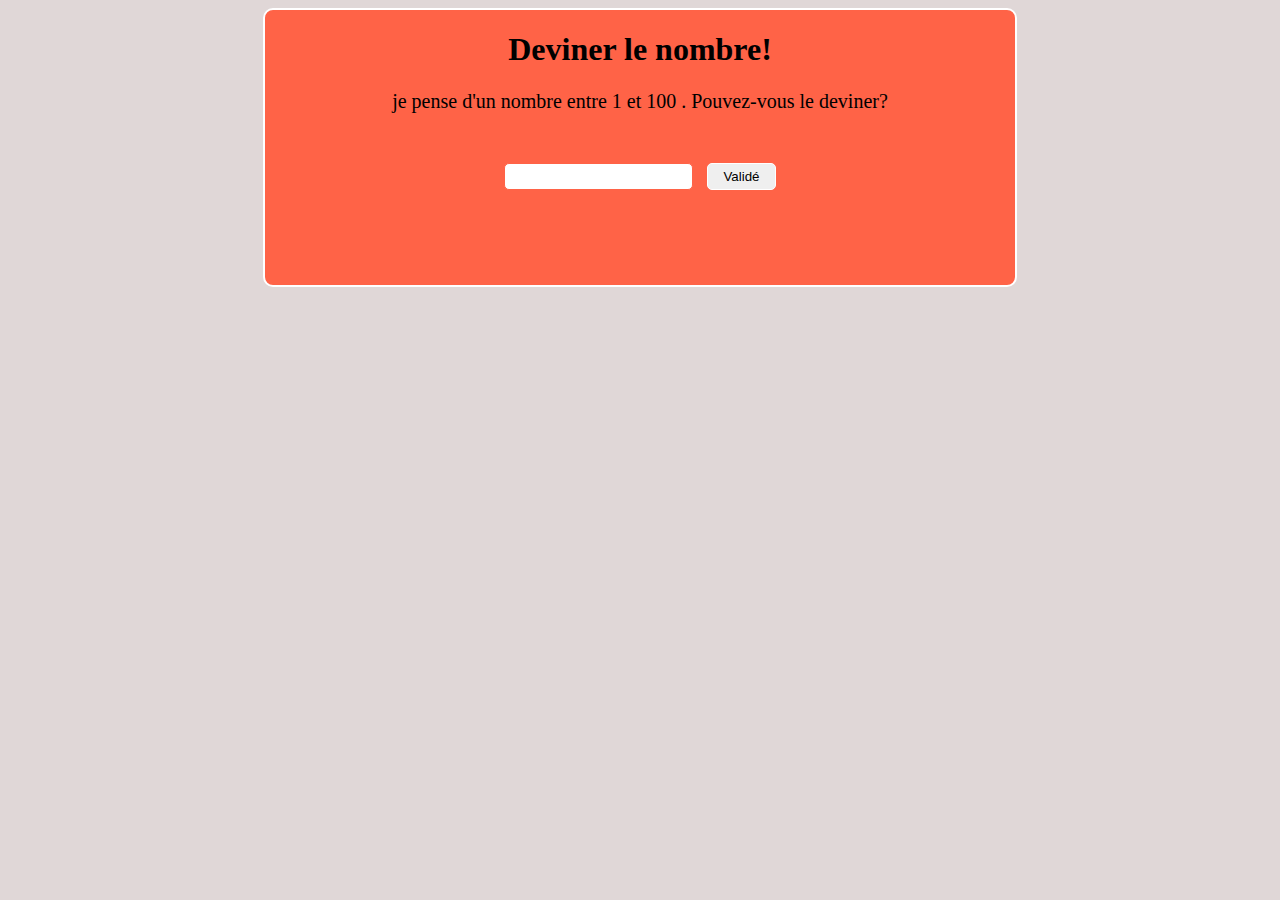
==== projet6-jeux-avec-Js/realisation/index.html @ 3f1989c4 "added" ====
<!DOCTYPE>
  <html>
    <head>
      <meta charset="UTF-8" />
      <title> Deviner un nombre </title>
      <link rel="stylesheet" href="style.css">
    </head>
    <body>
      <div id="father">

        <div id="container">
  
          <h1>Deviner le nombre!</h1>
          <p id="text">je pense d'un nombre entre 1 et 100 . Pouvez-vous le deviner?</p>
          <p id="output"></p>
          <input type="number" id="guess">
          <button onclick=submit() id="submitGuess">Validé</button>
    
        </div>
      </div>
    </body>
    <script type="text/javascript" src="prototype2.js"></script>
  </html>
---- projet6-jeux-avec-Js/realisation/style.css ----
body {
    background-color: #e0d7d7; 
}

#father {
    display: flex;
    justify-content: center;
}

#container {
    background-color: tomato;
    border:2px solid white;
    border-radius: 10px;
    height: 275px;
    width: 750px;
    text-align: center;
}

#text , #output{
    font-size: 20px;
}

input {
    margin-top: 10px;
    padding: 5px;
    border:1px solid tomato;
    border-radius:5px;
    margin-right: 10px;

}

#output {  
    color: white;
    margin-top: 40px;
}

button {
    padding: 5px 15px;
    border:1px solid white;
    border-radius:5px;

}

button:hover {
    color: white;
    background-color: black;
    border:1px solid black;
}
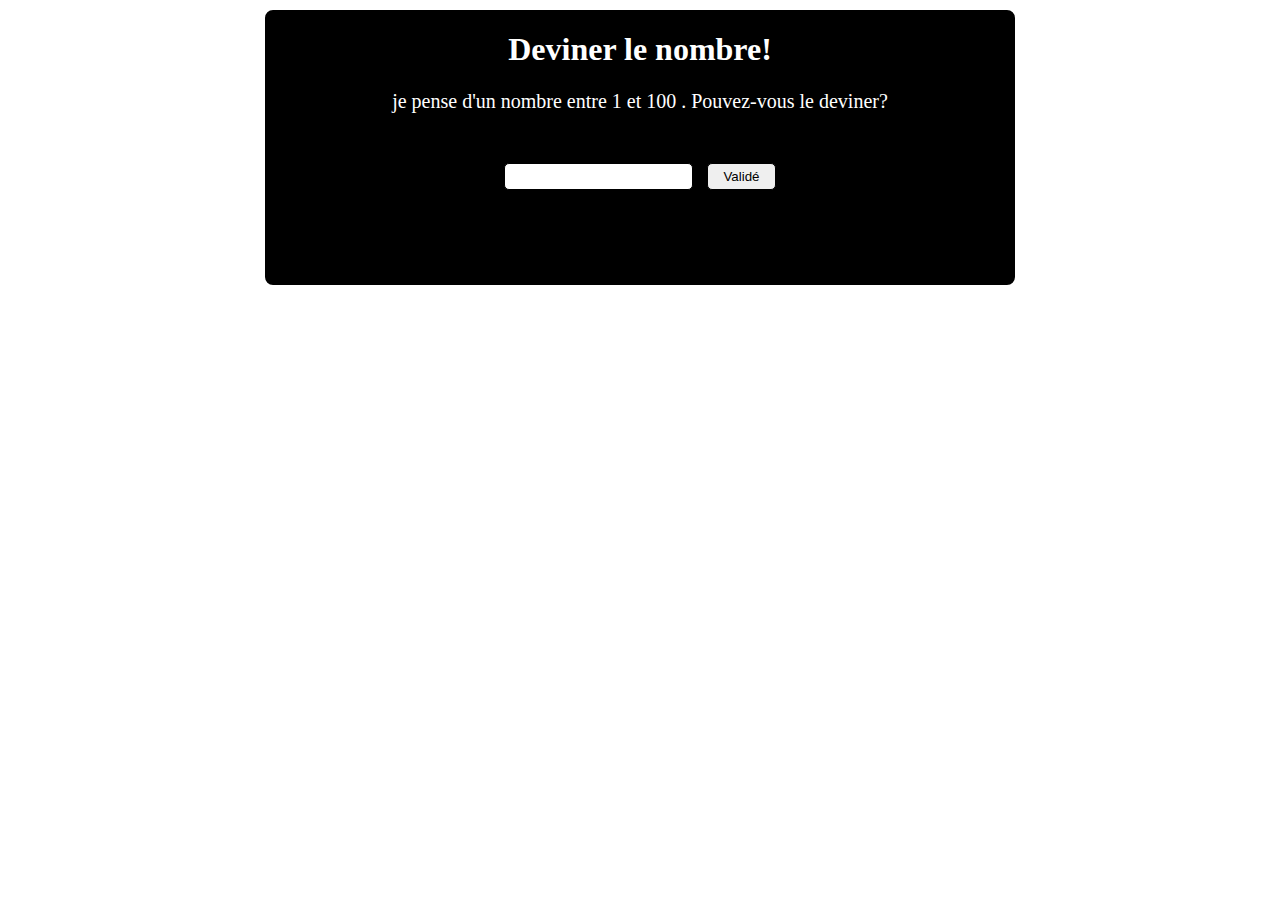
==== commit a2229f99: "added" ====
--- a/projet6-jeux-avec-Js/realisation/index.html
+++ b/projet6-jeux-avec-Js/realisation/index.html
@@ -19,5 +19,5 @@
         </div>
       </div>
     </body>
-    <script type="text/javascript" src="prototype2.js"></script>
+    <script type="text/javascript" src="jeux.js"></script>
   </html>--- a/projet6-jeux-avec-Js/realisation/style.css
+++ b/projet6-jeux-avec-Js/realisation/style.css
@@ -1,6 +1,3 @@
-body {
-    background-color: #e0d7d7; 
-}
 
 #father {
     display: flex;
@@ -8,7 +5,8 @@
 }
 
 #container {
-    background-color: tomato;
+    background-color: black;
+    color: white;
     border:2px solid white;
     border-radius: 10px;
     height: 275px;
@@ -23,26 +21,26 @@
 input {
     margin-top: 10px;
     padding: 5px;
-    border:1px solid tomato;
+    border:1px solid;
     border-radius:5px;
     margin-right: 10px;
 
 }
 
 #output {  
-    color: white;
+    color: tomato;
     margin-top: 40px;
 }
 
 button {
     padding: 5px 15px;
-    border:1px solid white;
+    border:1px solid;
     border-radius:5px;
 
 }
 
 button:hover {
     color: white;
-    background-color: black;
+    background-color: tomato;
     border:1px solid black;
 }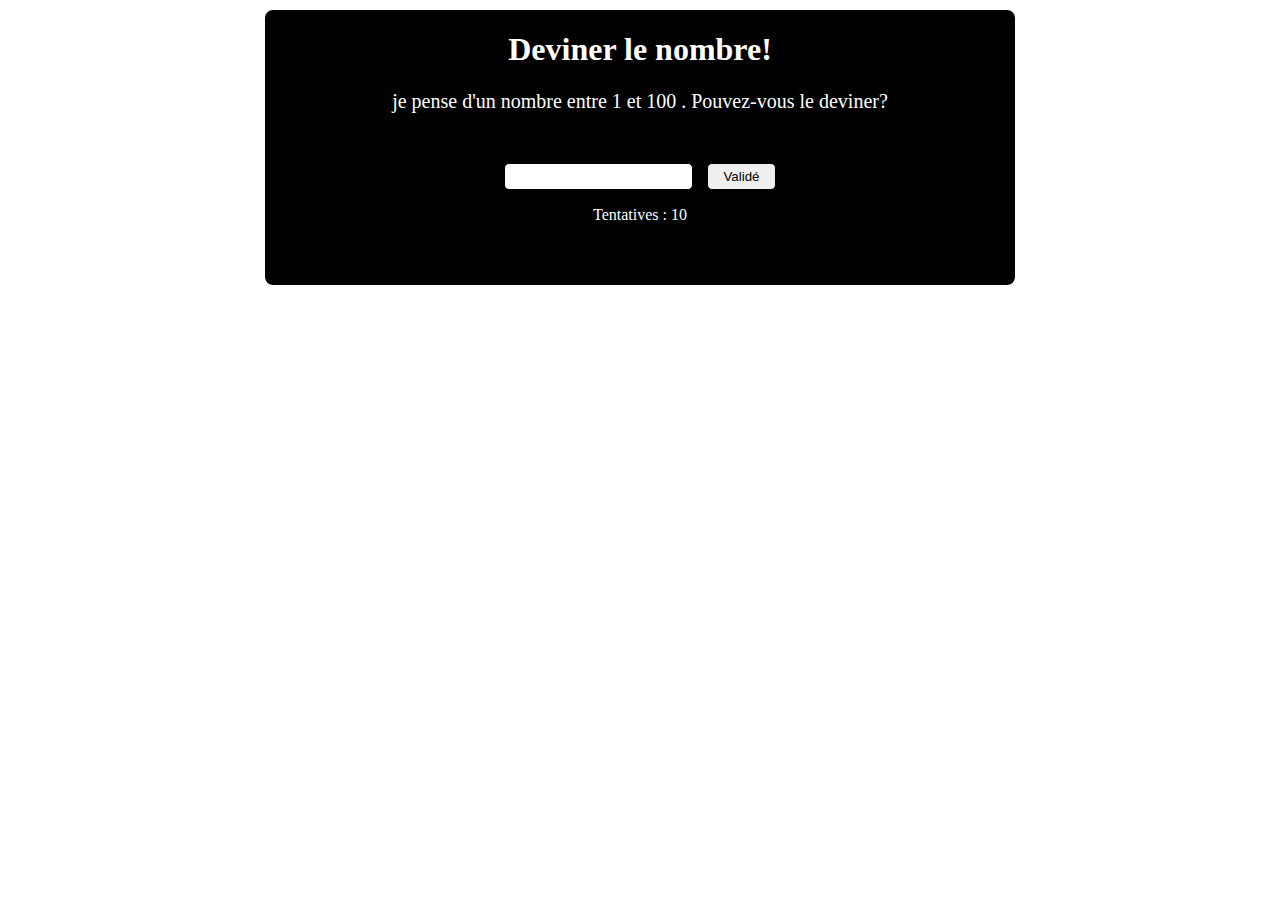
==== commit d0a82774: "added" ====
--- a/projet6-jeux-avec-Js/realisation/index.html
+++ b/projet6-jeux-avec-Js/realisation/index.html
@@ -1,23 +1,24 @@
-<!DOCTYPE>
-  <html>
-    <head>
-      <meta charset="UTF-8" />
-      <title> Deviner un nombre </title>
-      <link rel="stylesheet" href="style.css">
-    </head>
-    <body>
-      <div id="father">
-
-        <div id="container">
-  
-          <h1>Deviner le nombre!</h1>
-          <p id="text">je pense d'un nombre entre 1 et 100 . Pouvez-vous le deviner?</p>
-          <p id="output"></p>
-          <input type="number" id="guess">
-          <button onclick=submit() id="submitGuess">Validé</button>
-    
-        </div>
-      </div>
-    </body>
-    <script type="text/javascript" src="jeux.js"></script>
+<!DOCTYPE>
+  <html>
+    <head>
+      <meta charset="UTF-8" />
+      <title> Deviner un nombre </title>
+      <link rel="stylesheet" href="style.css">
+    </head>
+    <body>
+      <div id="father">
+
+        <div id="container">
+  
+          <h1>Deviner le nombre!</h1>
+          <p id="text">je pense d'un nombre entre 1 et 100 . Pouvez-vous le deviner?</p>
+          <p id="output"></p>
+          <input type="number" id="guess">
+          <button onclick=submit() id="submitGuess">Validé</button>
+          <p id="attemptNum">Tentatives : 10</p>
+    
+        </div>
+      </div>
+    </body>
+    <script type="text/javascript" src="jeux.js"></script>
   </html>--- a/projet6-jeux-avec-Js/realisation/style.css
+++ b/projet6-jeux-avec-Js/realisation/style.css
@@ -1,46 +1,45 @@
-
-#father {
-    display: flex;
-    justify-content: center;
-}
-
-#container {
-    background-color: black;
-    color: white;
-    border:2px solid white;
-    border-radius: 10px;
-    height: 275px;
-    width: 750px;
-    text-align: center;
-}
-
-#text , #output{
-    font-size: 20px;
-}
-
-input {
-    margin-top: 10px;
-    padding: 5px;
-    border:1px solid;
-    border-radius:5px;
-    margin-right: 10px;
-
-}
-
-#output {  
-    color: tomato;
-    margin-top: 40px;
-}
-
-button {
-    padding: 5px 15px;
-    border:1px solid;
-    border-radius:5px;
-
-}
-
-button:hover {
-    color: white;
-    background-color: tomato;
-    border:1px solid black;
-}+
+#father {
+    display: flex;
+    justify-content: center;
+}
+
+#container {
+    background-color: black;
+    color: white;
+    border:2px solid white;
+    border-radius: 10px;
+    height: 275px;
+    width: 750px;
+    text-align: center;
+}
+
+#text , #output{
+    font-size: 20px;
+}
+
+input {
+    margin-top: 10px;
+    padding: 5px;
+    border:1px solid;
+    border-radius:5px;
+    margin-right: 10px;
+
+}
+
+#output {  
+    color: tomato;
+    margin-top: 40px;
+}
+
+button {
+    padding: 5px 15px;
+    border:1px solid;
+    border-radius:5px;
+
+}
+
+button:hover {
+    color: white;
+    background-color: tomato;
+}
